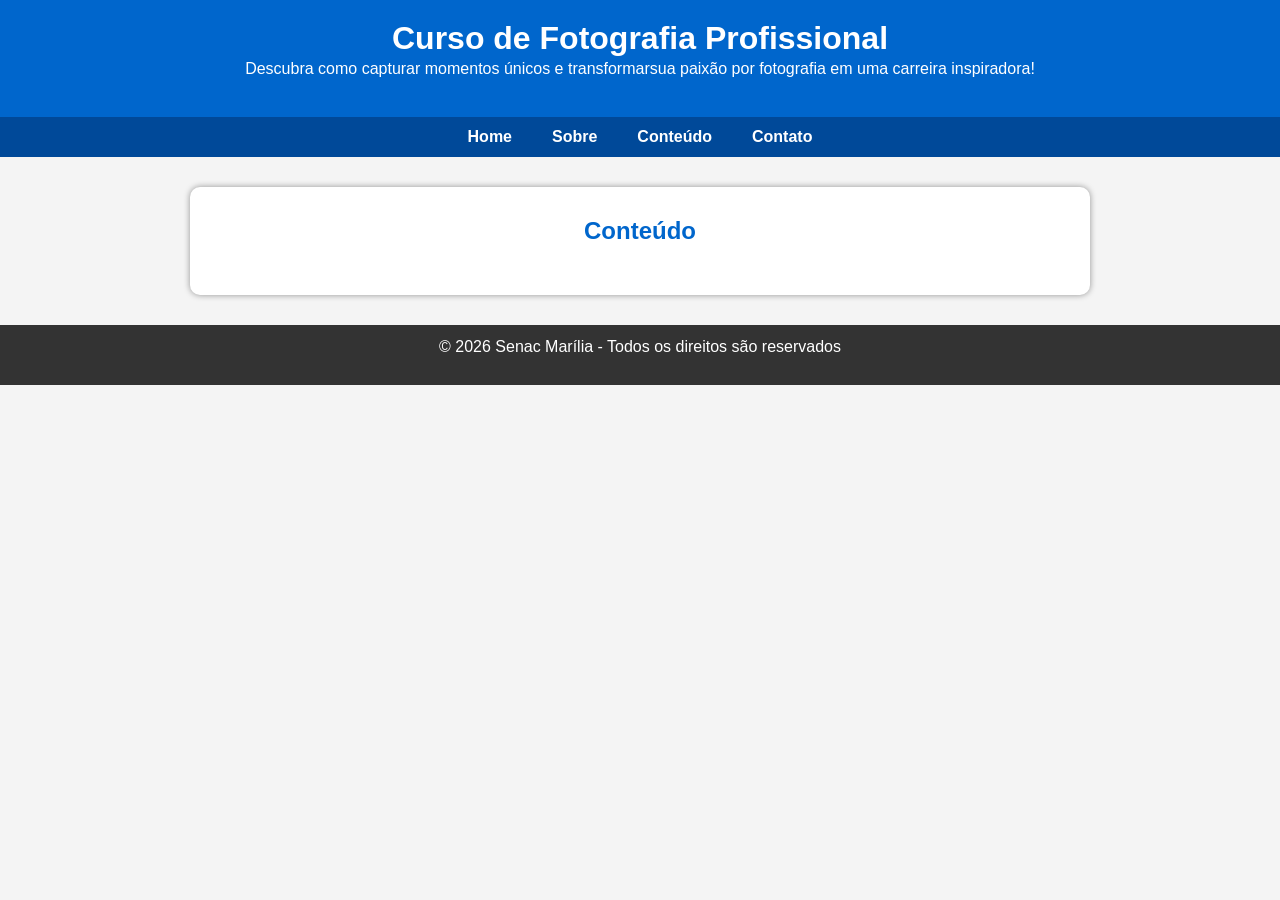
==== conteudo.html @ 81b9f76a "first commit" ====
<!doctype html>
<html>
  <head>
    <title>Curso de Fotografia</title>
    <meta
      name="description"
      content="Acesse o curso de Fotografia para profissionais"
    />
    <meta name="keywords" content="curso, fotografia, senac" />
    <meta name="author" content="Edson Rodrigues" />
    <link rel="stylesheet" href="css/main.css" />
  </head>
  <body>
    <header>
      <div id="barra-cabecalho">
        <h1>Curso de Fotografia Profissional</h1>
        <p>
          Descubra como capturar momentos únicos e transformarsua paixão por
          fotografia em uma carreira inspiradora!
        </p>
      </div>
      <div id="navbar-menu">
        <ul>
          <li><a href="index.html">Home</a></li>
          <li><a href="sobre.html">Sobre</a></li>
          <li><a href="conteudo.html">Conteúdo</a></li>
          <li><a href="contato.html">Contato</a></li>
        </ul>
      </div>
    </header>
    <main>
      <h2>Conteúdo</h2>
    </main>
    <footer id="rodape">
      <p>&copy; 2026 Senac Marília - Todos os direitos são reservados</p>
    </footer>
  </body>
</html>
---- css/main.css ----
* {
  margin: 0;
  padding: 0;
  box-sizing: border-box;
}

body {
  font-family: Arial, Helvetica, sans-serif;
  background-color: #f4f4f4;
  color: #333333;
}

#barra-cabecalho {
  background-color: #0066cc;
  color: #ffffff;
  text-align: center;
  /* padding: top right bottom left; */
  padding: 20px 30px 20px 30px;
}

#navbar-menu {
  background-color: #004999;
}

#navbar-menu a {
  color: #ffffff;
  text-decoration: none;
  font-weight: bold;
}

#navbar-menu ul {
  display: flex;
  list-style: none;
  height: 40px;
  justify-content: center;
  align-items: center;
}

#navbar-menu ul li {
  margin-left: 20px;
  margin-right: 20px;
}

#rodape {
  background-color: #333333;
  text-align: center;
  color: #ffffff;
  padding-top: 10px;
  padding-bottom: 10px;
}

main {
  background-color: #fff;
  max-width: 900px; /* Comentário */
  margin: 30px auto;
  padding: 30px;
  border-radius: 10px;
  box-shadow: 0 0 6px rgba(0, 0, 0, 0.4);
}

main h2 {
  color: #0066cc;
  text-align: center;
  margin-bottom: 20px;
}

p {
  line-height: 24px;
  margin-bottom: 16px;
}

.beneficio {
  background-color: #eaf4ff;
  padding: 10px;
  margin-bottom: 15px;
  border-radius: 5px;
  border-left: 5px solid #0066cc;
}

#depoimento {
  background-color: #fff8e1;
  padding: 10px;
  border-radius: 5px;
  text-align: center;
  border: 2px dashed #f1c40f;
}

#depoimento h2 {
  color: #d35400;
}

.btn {
  background-color: #0066cc;
  padding: 15px 30px;
  color: #fff;
  text-decoration: none;
  border-radius: 5px;
  display: block;
  width: 300px;
  text-align: center;
  margin: 20px auto;
}
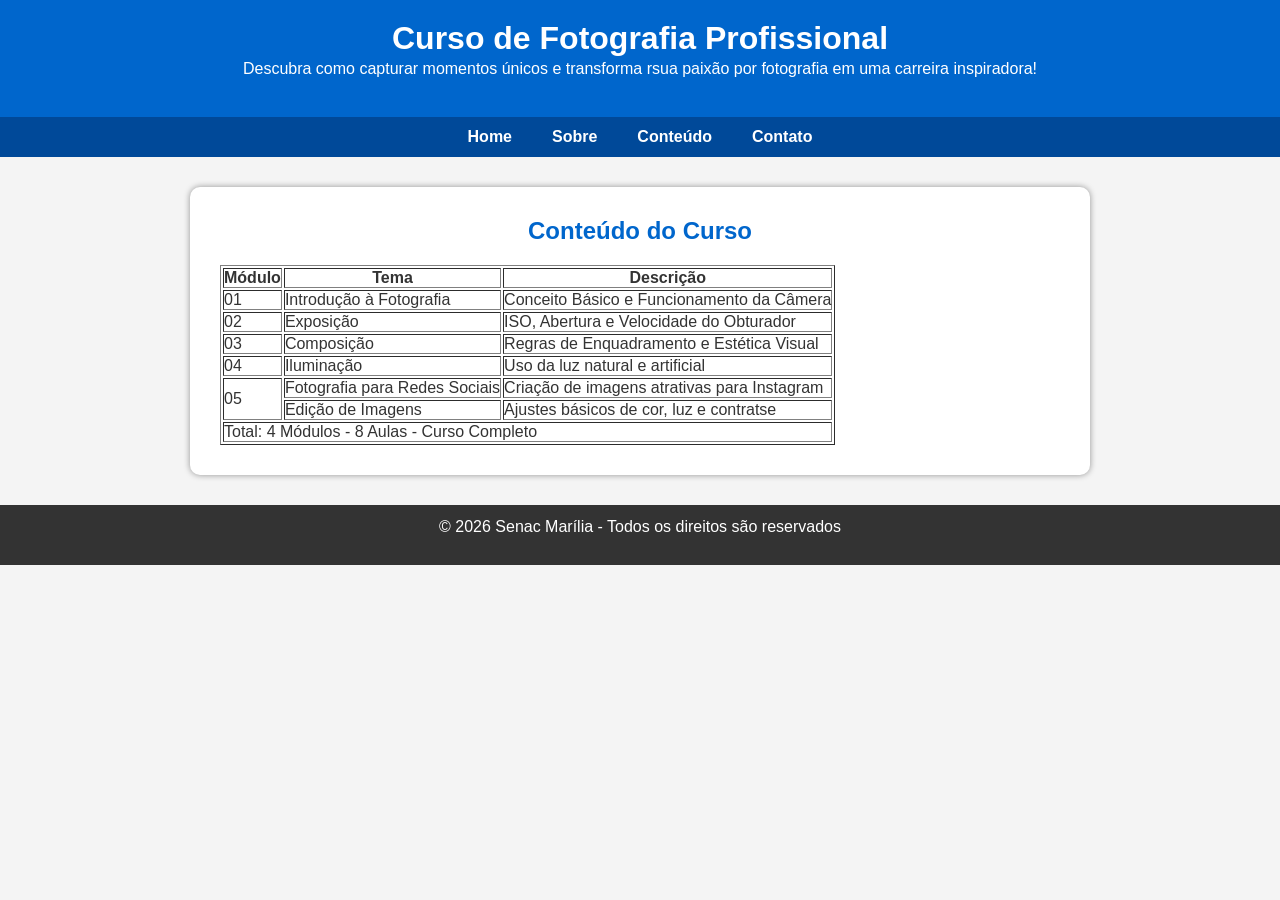
==== commit a7cafa68: "alterações e confirmações do original" ====
--- a/conteudo.html
+++ b/conteudo.html
@@ -1,7 +1,7 @@
 <!doctype html>
 <html>
   <head>
-    <title>Curso de Fotografia</title>
+    <title>Conteúdo do Curso de Fotografia</title>
     <meta
       name="description"
       content="Acesse o curso de Fotografia para profissionais"
@@ -15,7 +15,7 @@
       <div id="barra-cabecalho">
         <h1>Curso de Fotografia Profissional</h1>
         <p>
-          Descubra como capturar momentos únicos e transformarsua paixão por
+          Descubra como capturar momentos únicos e transforma rsua paixão por
           fotografia em uma carreira inspiradora!
         </p>
       </div>
@@ -29,7 +29,52 @@
       </div>
     </header>
     <main>
-      <h2>Conteúdo</h2>
+      <h2>Conteúdo do Curso</h2>
+      <table border="1">
+        <thead>
+          <tr>
+          <th>Módulo</th>
+          <th>Tema</th>
+          <th>Descrição</th>
+        </tr>
+          </thead>
+          <tbody>
+            <tr>
+              <td>01</td>
+              <td>Introdução à Fotografia</td>
+              <td>Conceito Básico e Funcionamento da Câmera</td>
+              </tr>
+            <tr>
+              <td>02</td>
+              <td>Exposição</td>
+              <td>ISO, Abertura e Velocidade do Obturador</td>
+            </tr>
+            <tr>
+              <td>03</td>
+              <td>Composição</td>
+              <td>Regras de Enquadramento e Estética Visual</td>
+            </tr>
+              <tr>
+                <td>04</td>
+                <td>Iluminação</td>
+                <td>Uso da luz natural e artificial</td>
+              </tr>
+              <tr>
+                <td rowspan="2">05</td>
+                <td>Fotografia para Redes Sociais</td>
+                <td>Criação de imagens atrativas para Instagram</td>
+                </tr>
+                <tr>
+                  <td>Edição de Imagens</td>
+                  <td>Ajustes básicos de cor, luz e contratse</td>
+                </tr>
+          </tbody>
+          <tfoot>
+            <tr>
+              <td colspan="3">Total: 4 Módulos - 8 Aulas - Curso Completo</td>
+              </tr>
+            </tfoot>
+        </table>
     </main>
     <footer id="rodape">
       <p>&copy; 2026 Senac Marília - Todos os direitos são reservados</p>
--- a/css/main.css
+++ b/css/main.css
@@ -100,3 +100,32 @@
   text-align: center;
   margin: 20px auto;
 }
+
+.container {
+  display: flex;
+  gap: 40px;
+}
+
+.imagem {
+  flex: 1;
+}
+
+.box-conteudo {
+  flex: 1;
+}
+
+.box-conteudo ul {
+  padding-left: 20px;
+}
+
+.img-fluid {
+  width: 100%;
+  border-radius: 5px;
+  box-shadow: 0 10px 25px rgba(0, 0, 0, 0.4);
+}
+
+@media (max-width: 768px) {
+  .container {
+    flex-direction: column;
+  }
+}
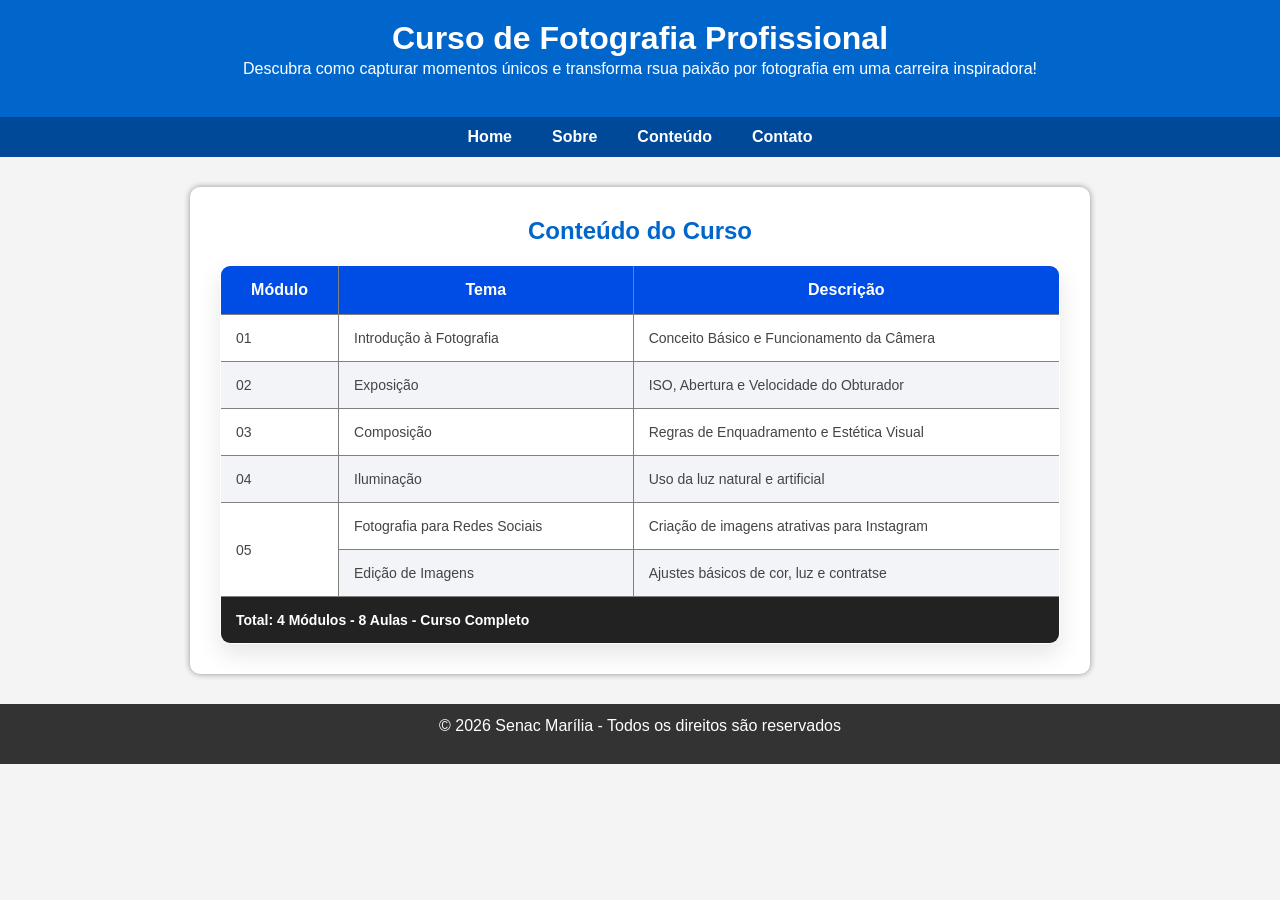
==== commit b800896f: "alterações" ====
--- a/conteudo.html
+++ b/conteudo.html
@@ -30,7 +30,7 @@
     </header>
     <main>
       <h2>Conteúdo do Curso</h2>
-      <table border="1">
+      <table border="1" class="tabela">
         <thead>
           <tr>
           <th>Módulo</th>
--- a/css/main.css
+++ b/css/main.css
@@ -124,6 +124,45 @@
   box-shadow: 0 10px 25px rgba(0, 0, 0, 0.4);
 }
 
+/* Formatação da Tabela */
+
+.tabela{
+  width: 100%;
+  border-collapse: collapse;
+  border-radius: 10px;
+  box-shadow: 0 10px 25px rgba(0, 0, 0, 0.1);
+  overflow: hidden;
+}
+
+.tabela thead{
+  background-color: #004de6;
+  color: #ffffff;
+}
+
+.tabela td, th{
+  padding: 15px;
+}
+
+.tabela td{
+  color: #444;
+  font-size: 14px;
+}
+
+.tabela tr:nth-child(even){
+  background-color: #f2f4f8;
+}
+
+.tabela tr:hover{
+  background-color: #d6e1f9;
+}
+
+.tabela tfoot td{
+  background-color: #222222;
+  color: #ffffff;
+  font-weight: bold;
+}
+
+/* Fim da Formatação da Tabela */
 @media (max-width: 768px) {
   .container {
     flex-direction: column;
